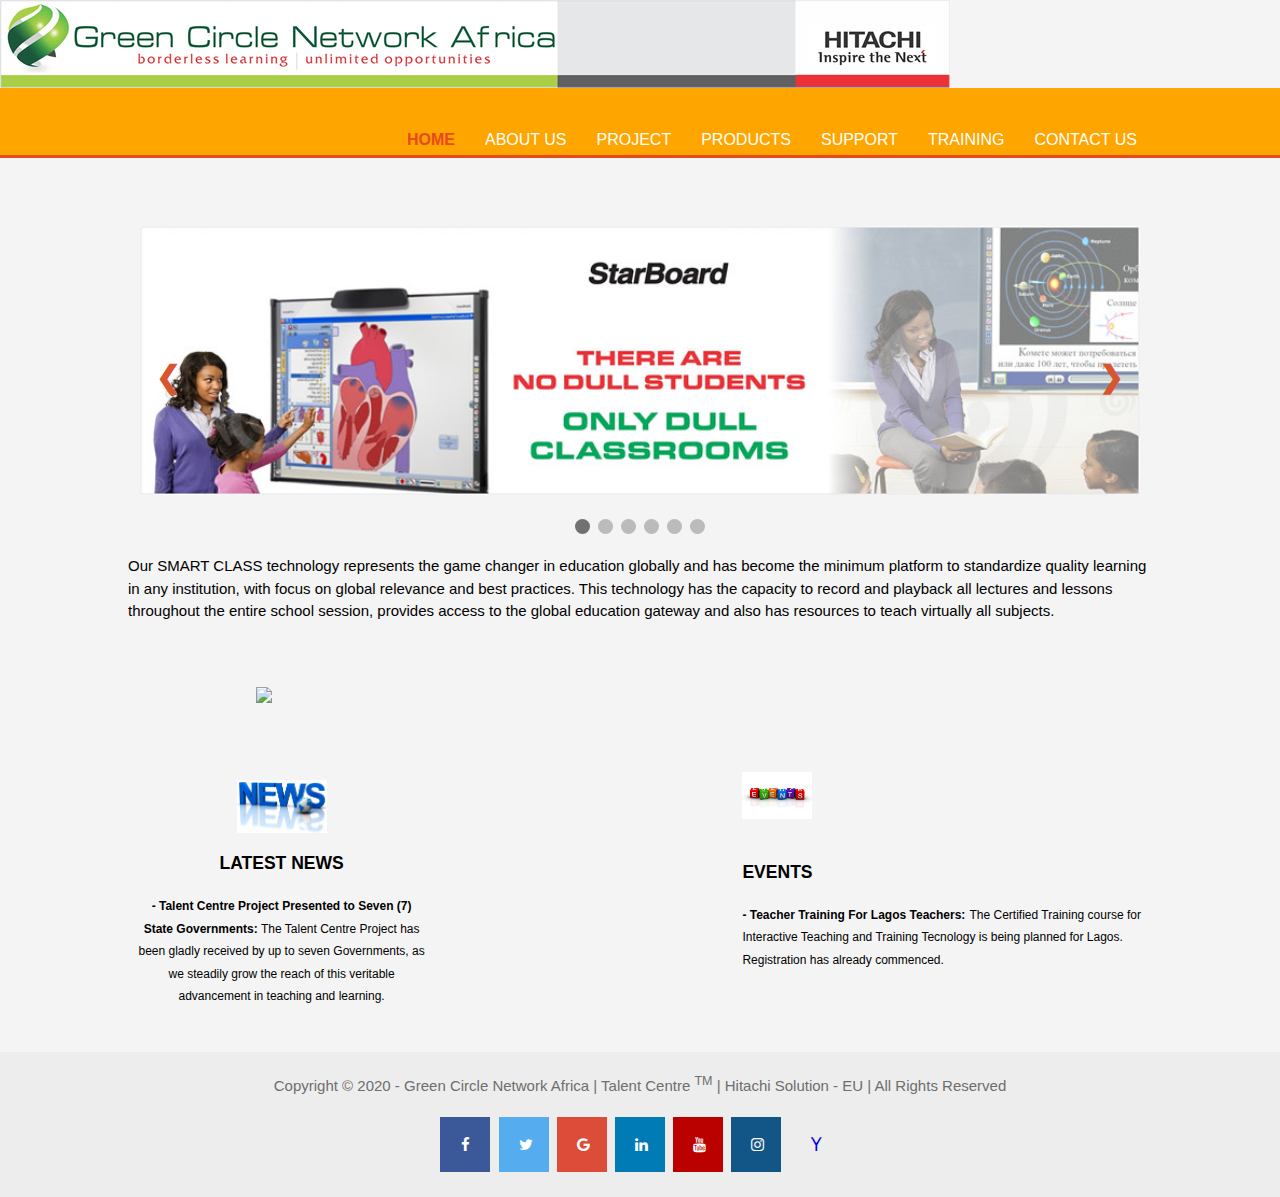
==== index.html @ 323dd12e "Add files via upload" ====
<!DOCTYPE html>
<html lang="en">
<head>

<!-- about author
email: oluokundoyin@gmail.com
phone: 08063061639 -->


	<meta charset="utf-8">
	<meta name="viewport" content="width-device">
	<title>Home</title>
		<!-- favicon -->
<link rel="icon" href="fav.png" sizes="16x16" type="image/png">
	<link rel="stylesheet" type="text/css" href="index.css">
	<!-- Add icon library -->
<link rel="stylesheet" href="https://cdnjs.cloudflare.com/ajax/libs/font-awesome/4.7.0/css/font-awesome.min.css">
</head>
<body>
</body>
<body>

	<!-- Company logo -->

<img src="IMG_9987.JPG">
<!-- end -->

	<header>
		<div class="container">
			<div id="branding">
				

			</div>
			<!-- <header></header> -->
			<nav>
				    <ul>
					
	<li class="current"><a href="index.html">Home</a></li>
				<li><a href="About.html">About Us</a></li>
				<li><a href="projects.html">Project</a></li>
				<li><a href="products.html">Products</a></li>
				<li><a href="support.html">Support</a></li>
				<li><a href="training.html">Training</a></li>
				<li><a href="Contact Us.html">Contact Us</a></li>
				    </ul>
			</nav>
			<!-- <header></header> ended -->
		</div>
	</header>

	   <section id="showcase">
	   	<div class="container">
	   		
	   		
	   	</div>
	   </section>
	   
	   	<div class="container">
	   		
	   		
	   	</div>

	   	<br><br><br>
	  

<!-- slide bar start here --> 

<div class="slideshow-container">

<div class="mySlides fade">
  <!-- <div class="numbertext">1 / 6</div> -->
  <img src="IMG_9984.JPG" style="width:100%">
<!--   <div class="text">Caption Text</div> -->
</div>

<div class="mySlides fade">
 <!--  <div class="numbertext">2 / 6</div> -->
  <img src="IMG_9982.JPG" style="width:100%">
  <!-- <div class="text">Caption Two</div> -->
</div>

<div class="mySlides fade">
<!--   <div class="numbertext">3 / 6</div> -->
  <img src="IMG_9981.JPG" style="width:100%">
<!--   <div class="text">Caption Three</div> -->
</div>

<div class="mySlides fade">
 <!--  <div class="numbertext">4 / 6</div> -->
  <img src="IMG_9980.JPG" style="width:100%">
<!--   <div class="text">Caption Three</div> -->
</div>
<div class="mySlides fade">
 <!--  <div class="numbertext">5 / 6</div> -->
  <img src="IMG_9979.JPG" style="width:100%">
<!--   <div class="text">Caption Three</div> -->
</div>

<div class="mySlides fade">
  <!-- <div class="numbertext">6 / 6</div> -->
  <img src="IMG_9978.JPG" style="width:100%">
<!--   <div class="text">Caption Three</div> -->
</div>



<a class="prev" onclick="plusSlides(-1)">&#10094;</a>
<a class="next" onclick="plusSlides(1)">&#10095;</a>

</div>
<br>

<div style="text-align:center">
  <span class="dot" onclick="currentSlide(1)"></span> 
  <span class="dot" onclick="currentSlide(2)"></span> 
  <span class="dot" onclick="currentSlide(3)"></span> 
    <span class="dot" onclick="currentSlide(4)"></span> 
      <span class="dot" onclick="currentSlide(5)"></span> 
        <span class="dot" onclick="currentSlide(6)"></span> 
</div>

<!-- functions -->

<script>

var slideIndex = 0;
showSlides();

function showSlides() {
  var i;
  var slides = document.getElementsByClassName("mySlides");
  var dots = document.getElementsByClassName("dot");
  for (i = 0; i < slides.length; i++) {
    slides[i].style.display = "none";  
  }
  slideIndex++;
  if (slideIndex > slides.length) {slideIndex = 1}    
  for (i = 0; i < dots.length; i++) {
    dots[i].className = dots[i].className.replace(" active", "");
  }
  slides[slideIndex-1].style.display = "block";  
  dots[slideIndex-1].className += " active";
  setTimeout(showSlides, 2000); // Change image every 2 seconds
}


</script>


<!-- slide bar ends here -->



<p style="padding-right: 10%; padding-left: 10%;">Our SMART CLASS technology represents the game changer in education globally and has become the minimum platform to standardize quality learning in any institution, with focus on global relevance and best practices. This technology has the capacity to record and playback all lectures and lessons throughout the entire school session, provides access to the global education gateway and also has resources to teach virtually all subjects.
</p> <br><br>
<img src="IMG_0866.jpg" style="margin-left: 20%; width: 60%;">

<br><br><br>

	   </section>

	   <section id="boxes">
	   	<div class="container">

	   		<div class="box">
	   			<img src="news.jpg">
	   			<h3>LATEST NEWS</h3>
	   			<p><span style="color: black;  font-weight: 700; font-size: 12px;">- Talent Centre Project Presented to Seven (7) State Governments: </span>

	   				<span style="font-size: 12px;">The Talent Centre Project has been gladly received by up to seven Governments, as we steadily grow the reach of this veritable advancement in teaching and learning.</span> 
	   		</p>
	   		</div>


	   		<div class="boxd" style="margin-left: 60%; margin-top: 2px;">
	   			<img src="events.jpeg" style="width: 70px;"> <br><br>
	   			<h3>EVENTS</h3>
	   			<p> <span style="color: black; font-weight: 700; font-size: 12px;">- Teacher Training For Lagos Teachers:</span>

	   				<span style="font-size: 12px; ">The Certified Training course for Interactive Teaching and Training Tecnology is being planned for Lagos. Registration has already commenced.</span>  
	   		</p>
	   		</div>
	   	</div>
	   </section>

	   <footer>
	   	 Copyright &copy; 2020 - Green Circle Network Africa | Talent Centre <sup>TM</sup> | Hitachi Solution - EU | All Rights Reserved </p>
	   	<a href="http://facebook.com/" class="fa fa-facebook"></a>
<a href="http://twitter.com" class="fa fa-twitter"></a>
<a href="http://google.com" class="fa fa-google"></a>
<a href="http://linkedin.com" class="fa fa-linkedin"></a>
<a href="http://youtube.com" class="fa fa-youtube"></a>
<a href="http://instagram.com" class="fa fa-instagram"></a>
<a href="http://yahoo.com" class="fa fa-yahoo"></a>
	   </footer>
</body>
</html>
---- index.css ----
body{
font-family:Arial, Helvetica, sans-serif;
font-size: 15px;
line-height: 1.5;
margin: 0;
padding: 0;
background-color: #f4f4f4;
}

/*Global*/
.container{
	margin:auto;
	width: 80%;
	overflow: hidden;
}

/*header*/
header{
	background-color:orange;
	color: #fff;
	padding-top: 30px;
	min-height: 70px;
	border-bottom: #e8491d 3px solid;
}
header a{
	color: #fff;
	text-decoration:none;
	text-transform: uppercase;
	font-size: 16px;
}

header ul{
	margin: 0;
	padding: 0;
}


header li{
	float: left;
	display: inline;
	padding: 0 15px 0 15px;
}
header #branding{
	float: left;
}

header #branding h1{
	margin: 0;
}
header nav{
	float: right;
	margin-top: 10px;
}
header .highlight, header .current a{
	color: #e8491d;
	font-weight: bold;
}
header a:hover{
	color:#cccccc;
	font-weight: bold;
}



#showcase h1{
	margin-top: 100px;
	font-size: 55px;
	margin-bottom: 10px;
}
#showcase p{
	font-size: 20px;
}


/*boxes*/
#boxes{
	margin-top: 20px;
}
#boxes .box{
	float: left;
	width: 30%;
	padding:10px;
	text-align: center;
}
#boxes .box img{
	width: 90px;

}

footer{
	padding: 20px;
	margin-top: 20px;
	color: #6e6e6e;
	background-color: #ededed;
	text-align: center;
	
}



/*slide bar start here*/

* {box-sizing: border-box}
body {font-family: Verdana, sans-serif; margin:0}
.mySlides {display: none}
img {vertical-align: middle;}

/* Slideshow container */
.slideshow-container {
  max-width: 1000px;
  position: relative;
  margin: auto;
}

/* Next & previous buttons */
.prev, .next {
  cursor: pointer;
  position: absolute;
  top: 50%;
  width: auto;
  padding: 16px;
  margin-top: -22px;
  color: #d85530;
  font-weight: bold;
  font-size: 30px;
  transition: 0.6s ease;
  border-radius: 0 3px 3px 0;
  user-select: none;
}

/* Position the "next button" to the right */
.next {
  right: 0;
  border-radius: 3px 0 0 3px;
}

/* On hover, add a black background color with a little bit see-through */
.prev:hover, .next:hover {
  background-color: rgba(0,0,0,0.8);
}



/* Number text (1/6 etc) */
/*.numbertext {
  color: black;
  font-size: 12px;
  padding: 8px 12px;
  position: absolute;
  top: 0;
}*/

/* The dots/bullets/indicators */
.dot {
  cursor: pointer;
  height: 15px;
  width: 15px;
  margin: 0 2px;
  background-color: #bbb;
  border-radius: 50%;
  display: inline-block;
  transition: background-color 0.6s ease;
}

.active, .dot:hover {
  background-color: #717171;
}

/* Fading animation */
.fade {
  -webkit-animation-name: fade;
  -webkit-animation-duration: 1.5s;
  animation-name: fade;
  animation-duration: 1.5s;
}

@-webkit-keyframes fade {
  from {opacity: .4} 
  to {opacity: 1}
}

@keyframes fade {
  from {opacity: .4} 
  to {opacity: 1}
}

/* On smaller screens, decrease text size */
@media only screen and (max-width: 300px) {
  .prev, .next,.text {font-size: 11px}
}
.fa {
  padding: 20px;
  font-size: 30px;
  width: 50px;
  text-align: center;
  text-decoration: none;
  margin: 5px 2px;
}

/*footer link*/
.fa:hover {
    opacity: 0.7;
}

.fa-facebook {
  background: #3B5998;
  color: white;
}

.fa-twitter {
  background: #55ACEE;
  color: white;
}

.fa-google {
  background: #dd4b39;
  color: white;
}

.fa-linkedin {
  background: #007bb5;
  color: white;
}

.fa-youtube {
  background: #bb0000;
  color: white;
}

.fa-instagram {
  background: #125688;
  color: white;
}
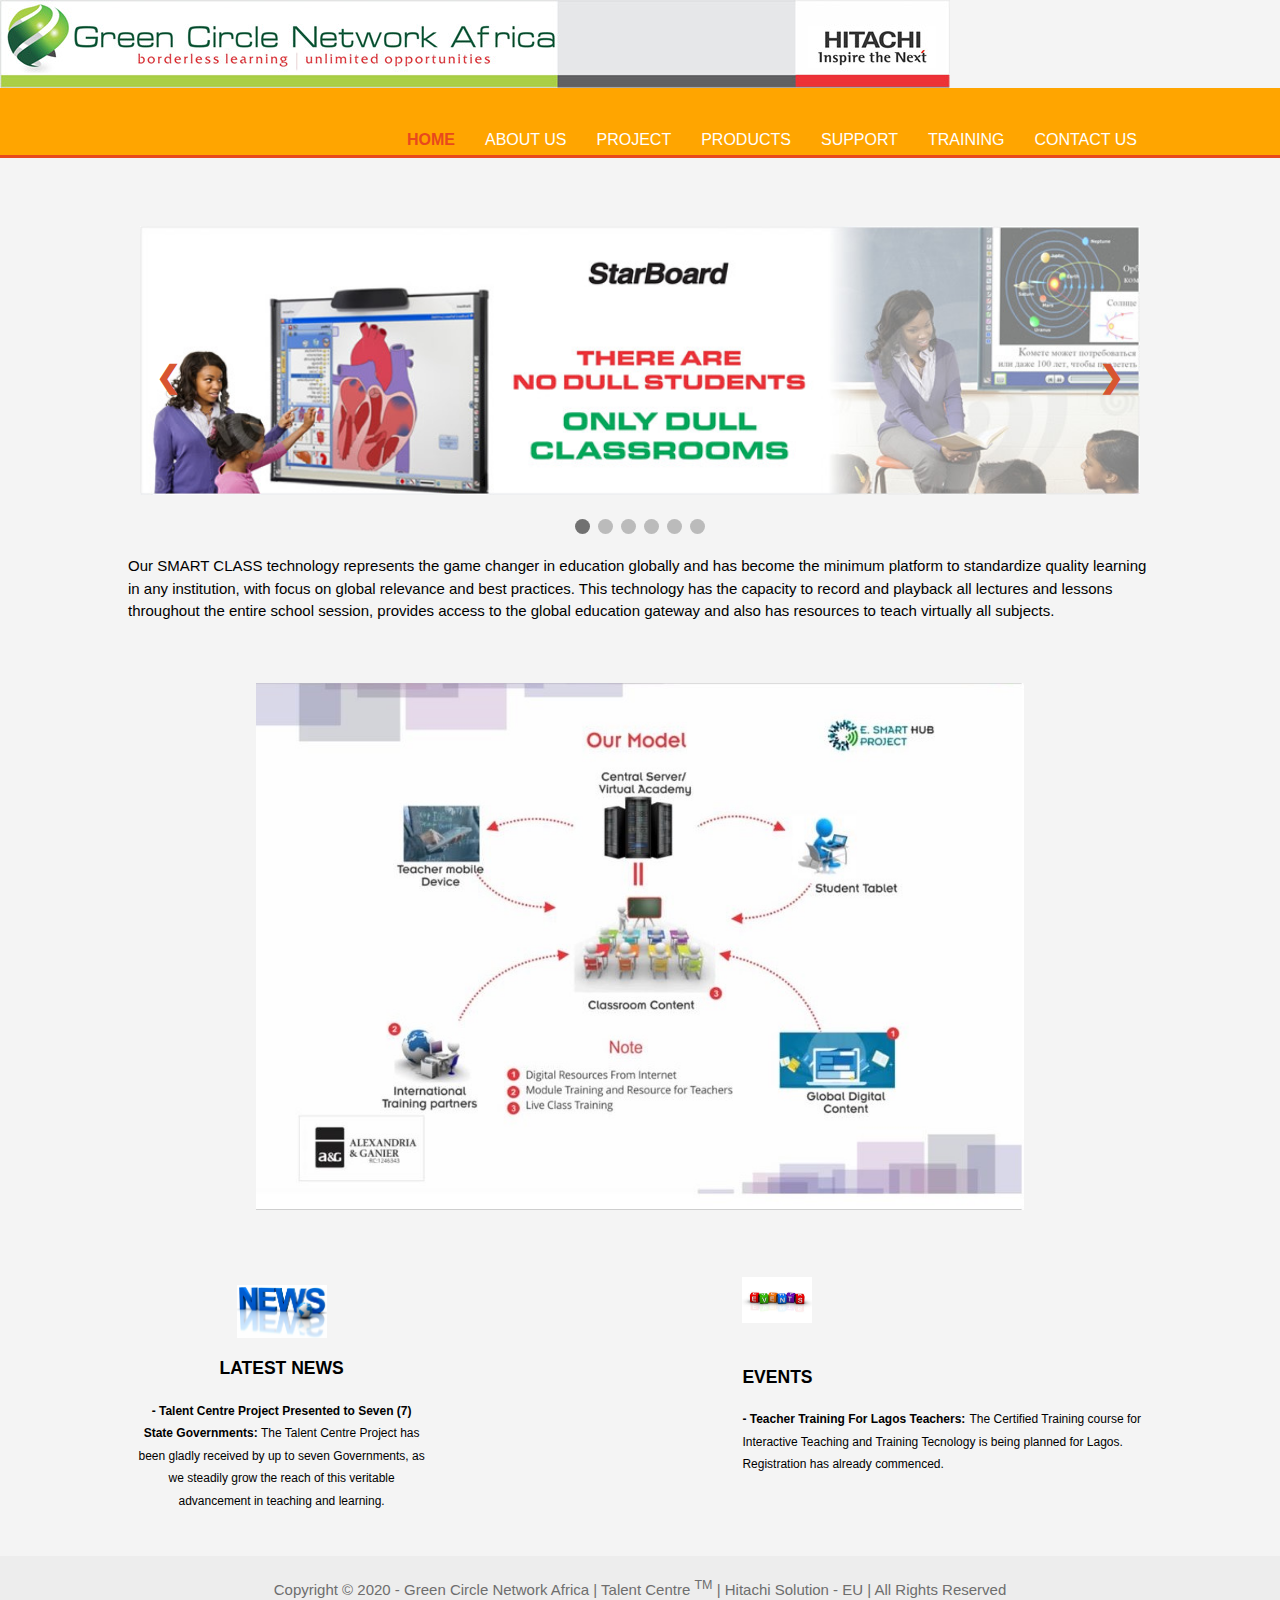
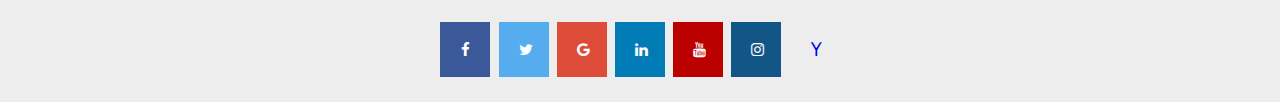
==== commit 701b9b68: "Add files via upload" ====
--- a/index.html
+++ b/index.html
@@ -36,12 +36,12 @@
 				    <ul>
 					
 	<li class="current"><a href="index.html">Home</a></li>
-				<li><a href="About.html">About Us</a></li>
+				<li><a href="about.html">About Us</a></li>
 				<li><a href="projects.html">Project</a></li>
 				<li><a href="products.html">Products</a></li>
 				<li><a href="support.html">Support</a></li>
 				<li><a href="training.html">Training</a></li>
-				<li><a href="Contact Us.html">Contact Us</a></li>
+				<li><a href="contact Us.html">Contact Us</a></li>
 				    </ul>
 			</nav>
 			<!-- <header></header> ended -->
@@ -153,7 +153,7 @@
 
 <p style="padding-right: 10%; padding-left: 10%;">Our SMART CLASS technology represents the game changer in education globally and has become the minimum platform to standardize quality learning in any institution, with focus on global relevance and best practices. This technology has the capacity to record and playback all lectures and lessons throughout the entire school session, provides access to the global education gateway and also has resources to teach virtually all subjects.
 </p> <br><br>
-<img src="IMG_0866.jpg" style="margin-left: 20%; width: 60%;">
+<img src="IMG_0866.JPG" style="margin-left: 20%; width: 60%;">
 
 <br><br><br>
 
--- a/index.css
+++ b/index.css
@@ -9,55 +9,55 @@
 
 /*Global*/
 .container{
-	margin:auto;
-	width: 80%;
-	overflow: hidden;
+  margin:auto;
+  width: 80%;
+  overflow: hidden;
 }
 
 /*header*/
 header{
-	background-color:orange;
-	color: #fff;
-	padding-top: 30px;
-	min-height: 70px;
-	border-bottom: #e8491d 3px solid;
+  background-color:orange;
+  color: #fff;
+  padding-top: 30px;
+  min-height: 70px;
+  border-bottom: #e8491d 3px solid;
 }
 header a{
-	color: #fff;
-	text-decoration:none;
-	text-transform: uppercase;
-	font-size: 16px;
+  color: #fff;
+  text-decoration:none;
+  text-transform: uppercase;
+  font-size: 16px;
 }
 
 header ul{
-	margin: 0;
-	padding: 0;
+  margin: 0;
+  padding: 0;
 }
 
 
 header li{
-	float: left;
-	display: inline;
-	padding: 0 15px 0 15px;
+  float: left;
+  display: inline;
+  padding: 0 15px 0 15px;
 }
 header #branding{
-	float: left;
+  float: left;
 }
 
 header #branding h1{
-	margin: 0;
+  margin: 0;
 }
 header nav{
-	float: right;
-	margin-top: 10px;
+  float: right;
+  margin-top: 10px;
 }
 header .highlight, header .current a{
-	color: #e8491d;
-	font-weight: bold;
+  color: #e8491d;
+  font-weight: bold;
 }
 header a:hover{
-	color:#cccccc;
-	font-weight: bold;
+  color:#cccccc;
+  font-weight: bold;
 }
 
 
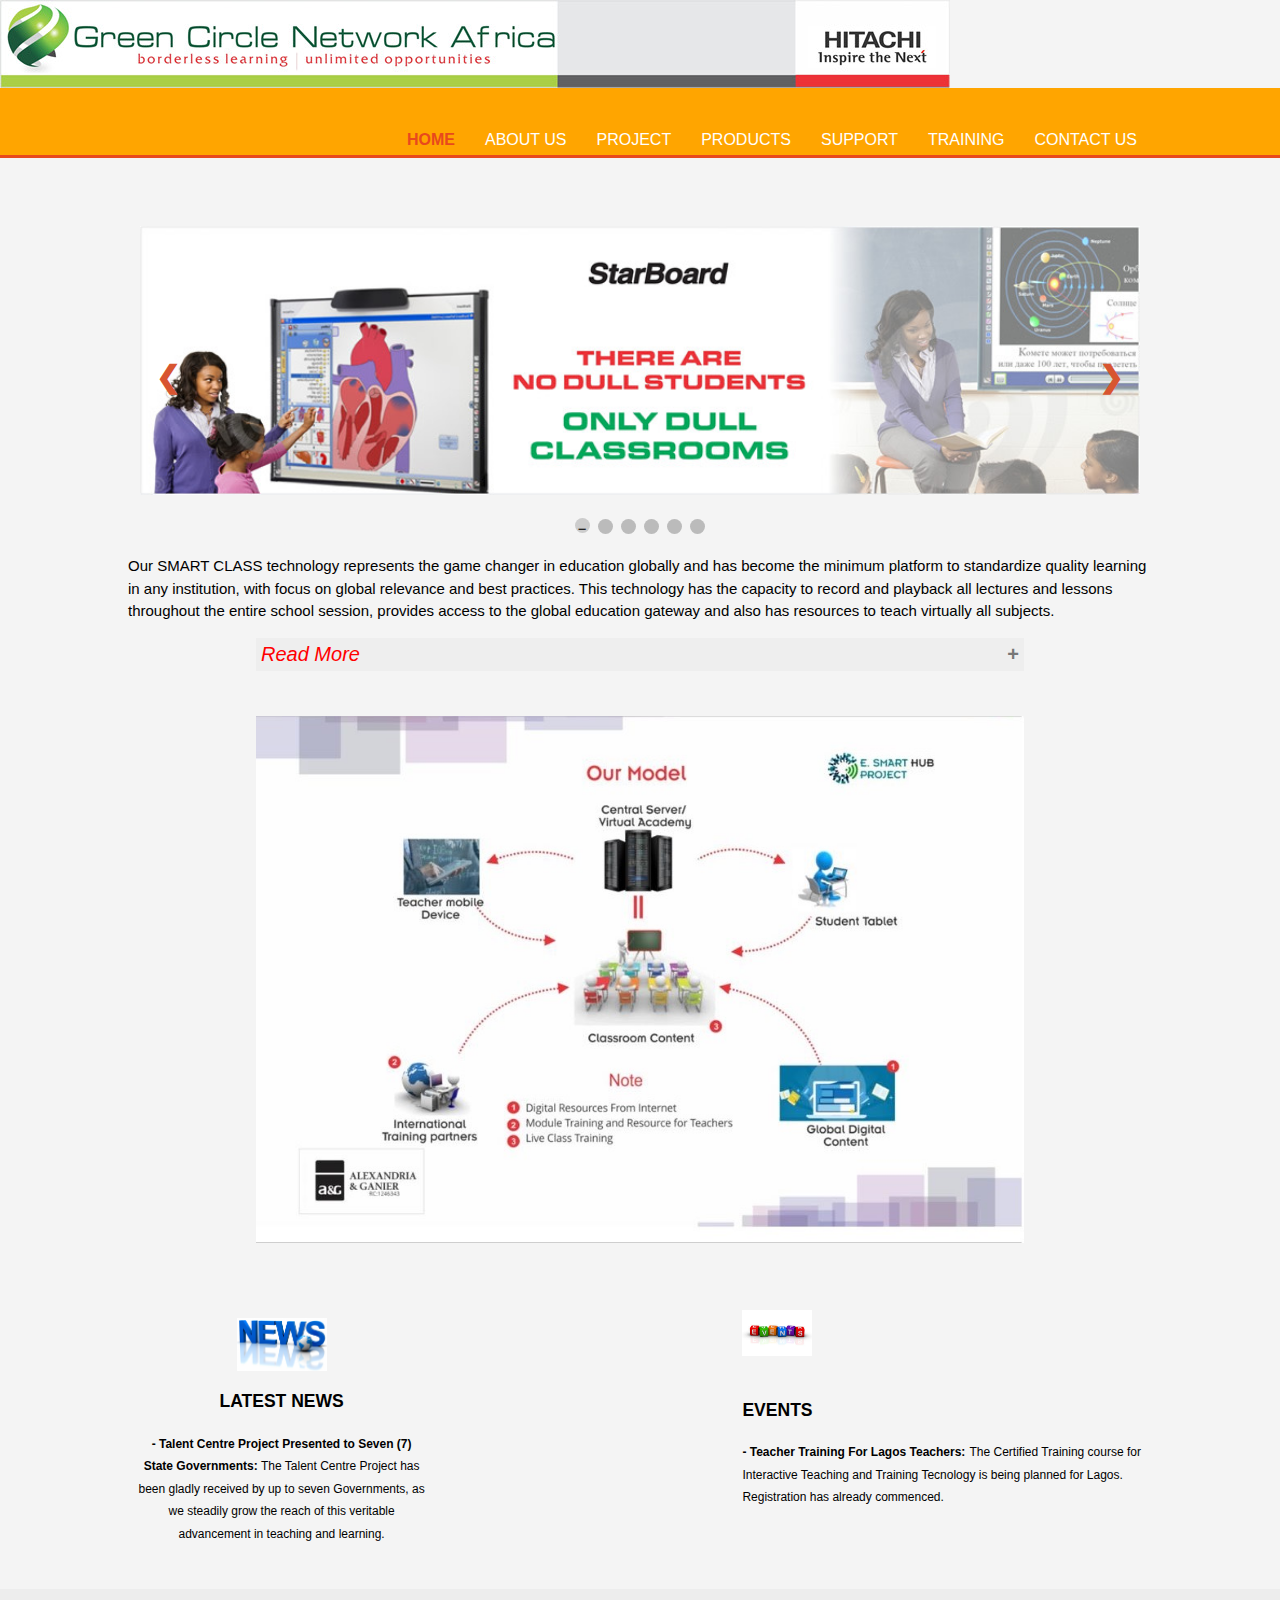
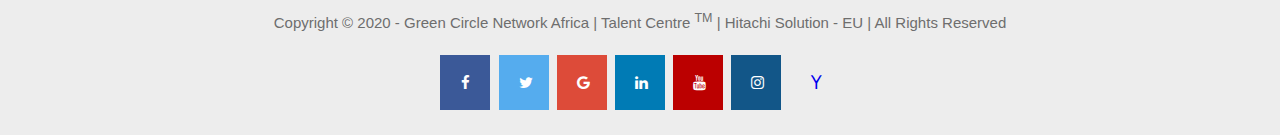
==== commit fb18a009: "Add files via upload" ====
--- a/index.html
+++ b/index.html
@@ -63,25 +63,25 @@
 	   	<br><br><br>
 	  
 
-<!-- slide bar start here --> 
+
 
 <div class="slideshow-container">
 
 <div class="mySlides fade">
   <!-- <div class="numbertext">1 / 6</div> -->
-  <img src="IMG_9984.JPG" style="width:100%">
+  <img src="IMG_9984.JPG" style="width:100%; ">
 <!--   <div class="text">Caption Text</div> -->
 </div>
 
 <div class="mySlides fade">
  <!--  <div class="numbertext">2 / 6</div> -->
-  <img src="IMG_9982.JPG" style="width:100%">
+  <img src="IMG_9982.JPG" style="width:100%; ">
   <!-- <div class="text">Caption Two</div> -->
 </div>
 
 <div class="mySlides fade">
 <!--   <div class="numbertext">3 / 6</div> -->
-  <img src="IMG_9981.JPG" style="width:100%">
+  <img src="IMG_9981.JPG" style="width:100%;">
 <!--   <div class="text">Caption Three</div> -->
 </div>
 
@@ -152,7 +152,64 @@
 
 
 <p style="padding-right: 10%; padding-left: 10%;">Our SMART CLASS technology represents the game changer in education globally and has become the minimum platform to standardize quality learning in any institution, with focus on global relevance and best practices. This technology has the capacity to record and playback all lectures and lessons throughout the entire school session, provides access to the global education gateway and also has resources to teach virtually all subjects.
-</p> <br><br>
+</p> 
+<!-- products accordions start -->
+<button class="accordion" style="color: red; font-size: 20px;"><i>Read More</i></button>
+<div class="panel">
+  <p style="padding-left: 30%; padding-right: 40px; font-size: 10px;">
+  	<strong>The Best Alliance of Reliability and Multi-touch Technology</strong><br>
+The key to the FX-TRIO interactive whiteboard is a multi-touch surface. Use your finger, stylus or electronic pen to annotate on the whiteboard and easily navigate through computer applications, websites and multi-media content. Up to three users can operate the board and perform the same task simultaneously. Moreover the hard electronicfree surface of the FX-TRIO makes it almost unbreakable and usable as a dry-wipe whiteboard.<br><br>
+
+<strong>Touch and Control</strong><br>
+All operations on the board can be performed with a finger, stylus pen or an electronic pen, depending on your preference.<br><br>
+
+<strong>Multi-touch Features</strong><br>
+Operate the board using hand gestures to zoom or scroll through the pages and images.<br><br>
+
+<strong>Interactive Group Work</strong><br>
+Up to three users can operate the board simultaneously and work in a team on the same task.<br><br>
+
+<strong>Elctronic Free and anti-Reflective Surface</strong><br>
+The durable electronic-free screen is damage resistant and can be used as a dry-wipe board too. The low-reflection surface coating minimizes the projector reflection and makes it gentle on the eyes.<br><br></p>
+
+<img src="IMG_0858.JPG"  style="margin-left: 40%;">
+<p style="color: green; text-align: center;">Key Features</p>
+<p style="padding-left: 30%; padding-right: 40px; font-size: 10px;">
+• Use a finger, stylus or an electronic pen to operate the whiteboard.<br>
+• Deactivate the finger mode for full control on the board with electronic pen.<br>
+• Interactive group work – up to three users can use the board simultaneously.<br>
+• Multi-touch input – operate the whiteboard using both hands (scroll/ zoom-in/ zoom-out).<br>
+• Electronic-free surface.<br>
+• Field replaceable digitiser.<br>
+• Low-reflection surface coating minimizes the projector reflection.<br>
+• 16 function buttons, 14 of them are customisable for easy use.<br>
+
+</p>
+
+</div>
+
+<!-- functions -->
+
+<script>
+var acc = document.getElementsByClassName("accordion");
+var i;
+
+for (i = 0; i < acc.length; i++) {
+  acc[i].addEventListener("click", function() {
+    this.classList.toggle("active");
+    var panel = this.nextElementSibling;
+    if (panel.style.maxHeight) {
+      panel.style.maxHeight = null;
+    } else {
+      panel.style.maxHeight = panel.scrollHeight + "px";
+    } 
+  });
+}
+</script>
+
+<!-- ends -->
+
+<br><br>
 <img src="IMG_0866.JPG" style="margin-left: 20%; width: 60%;">
 
 <br><br><br>
--- a/index.css
+++ b/index.css
@@ -197,6 +197,45 @@
   margin: 5px 2px;
 }
 
+/*products Accordion*/
+.accordion {
+  background-color: #eee;
+  color: #444;
+  cursor: pointer;
+  padding: 5px;
+  width: 60%;
+  border: none;
+  text-align: left;
+  outline: none;
+  font-size: 8px;
+  transition: 0.4s;
+  margin-left: 20%;
+}
+
+.active, .accordion:hover {
+  background-color: #ccc;
+}
+
+.accordion:after {
+  content: '\002B';
+  color: #777;
+  font-weight: bold;
+  float: right;
+  margin-left: 10px;
+}
+
+.active:after {
+  content: "\2212";
+}
+
+.panel {
+  padding: 0 18px;
+  background-color: white;
+  max-height: 0;
+  overflow: hidden;
+  transition: max-height 0.2s ease-out;
+}
+
 /*footer link*/
 .fa:hover {
     opacity: 0.7;
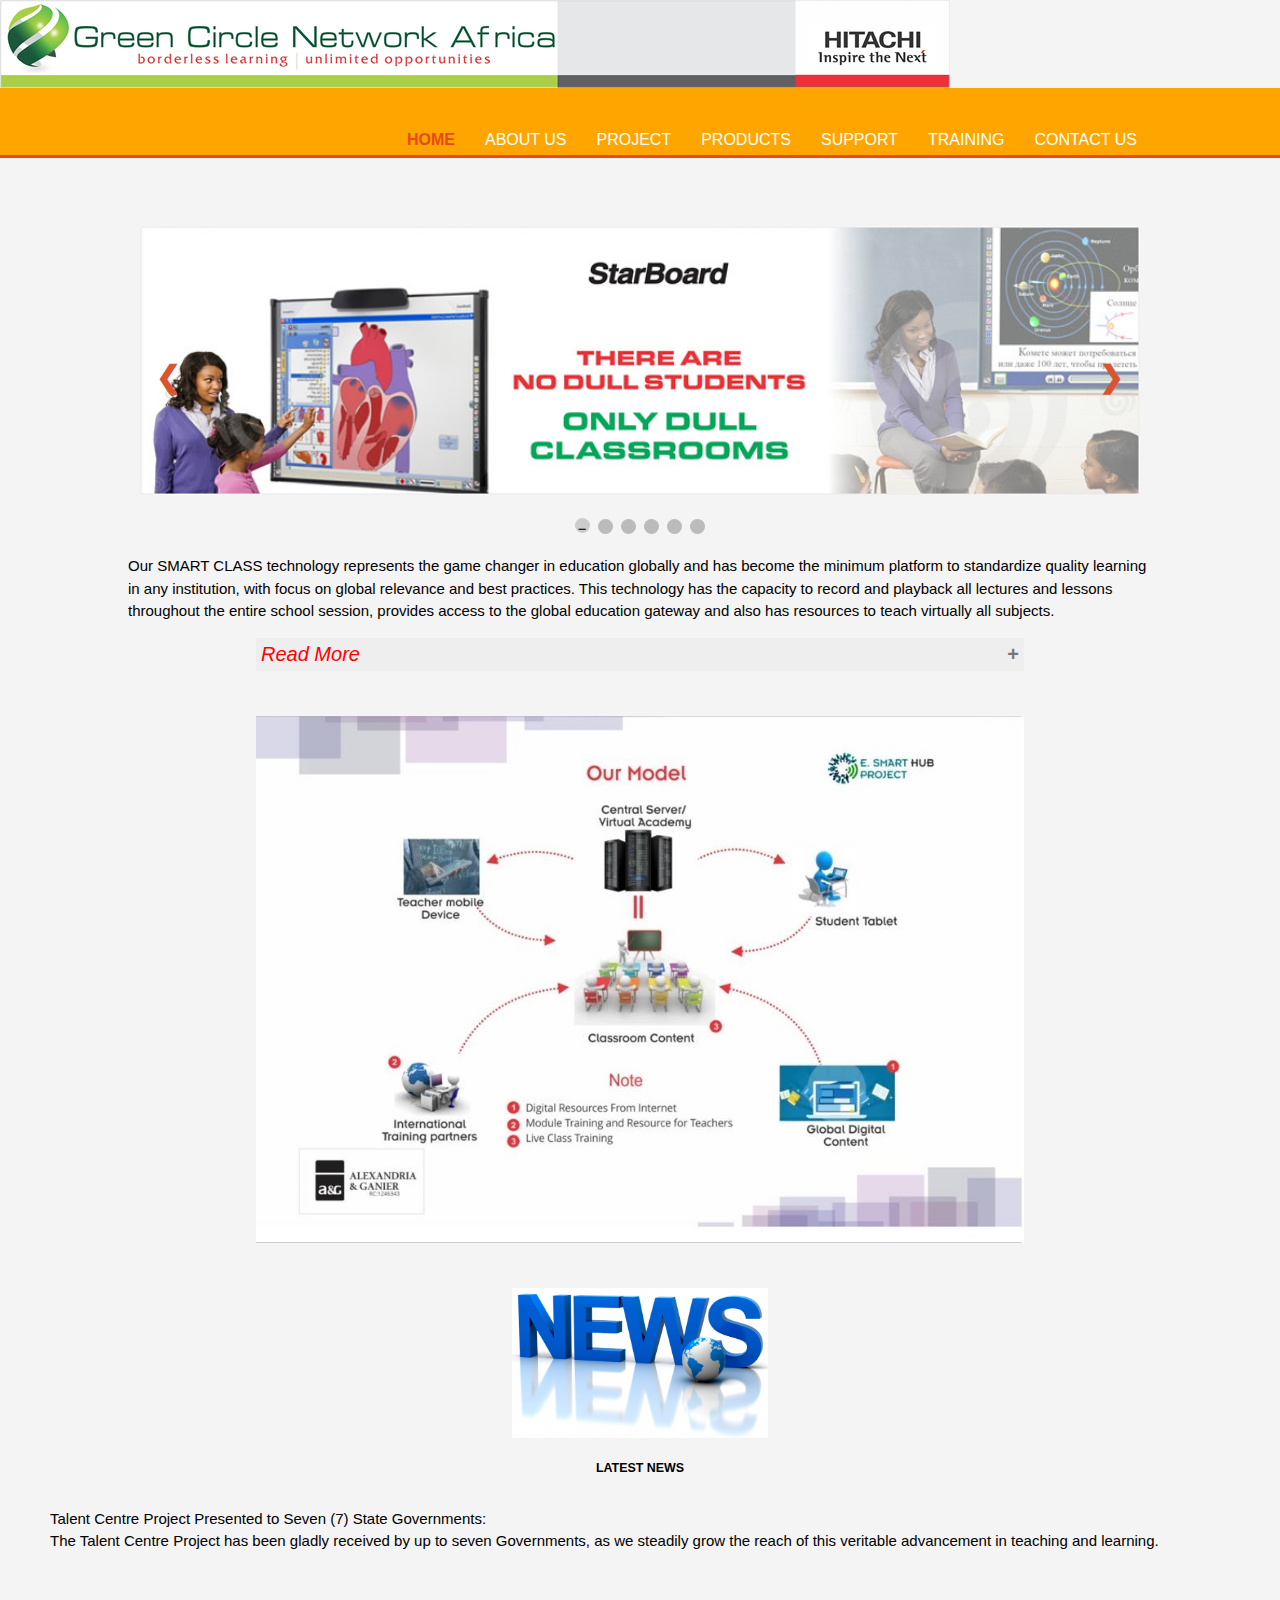
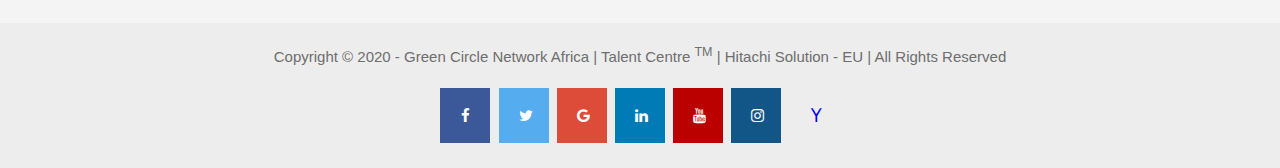
==== commit 90bd4efc: "Add files via upload" ====
--- a/index.html
+++ b/index.html
@@ -216,26 +216,24 @@
 
 	   </section>
 
-	   <section id="boxes">
+	  <!--  <section id="boxes">
 	   	<div class="container">
 
-	   		<div class="box">
-	   			<img src="news.jpg">
-	   			<h3>LATEST NEWS</h3>
-	   			<p><span style="color: black;  font-weight: 700; font-size: 12px;">- Talent Centre Project Presented to Seven (7) State Governments: </span>
+	   		<div class="box"> -->
+	   			<img src="news.jpg" style="width: 20%;margin-left: 40%;"> <br>
+	   			<!-- <h3 style="text-align: center;">LATEST NEWS</h3>
+	   			<p style="text-align: center;"><span style="color: black;  font-weight: 700; font-size: 12px;">- Talent Centre Project Presented to Seven (7) State Governments: </span>
 
 	   				<span style="font-size: 12px;">The Talent Centre Project has been gladly received by up to seven Governments, as we steadily grow the reach of this veritable advancement in teaching and learning.</span> 
-	   		</p>
+	   		</p> -->
+
+	   		<h5 style="text-align: center;">LATEST NEWS</h5>
+	   		<p style="text-align:left; padding: 50px; margin-top: -40px; ">Talent Centre Project Presented to Seven (7) State Governments:<br>
+	   		The Talent Centre Project has been gladly received by up to seven Governments, as we steadily grow the reach of this veritable advancement in teaching and learning. </p>
 	   		</div>
 
 
-	   		<div class="boxd" style="margin-left: 60%; margin-top: 2px;">
-	   			<img src="events.jpeg" style="width: 70px;"> <br><br>
-	   			<h3>EVENTS</h3>
-	   			<p> <span style="color: black; font-weight: 700; font-size: 12px;">- Teacher Training For Lagos Teachers:</span>
-
-	   				<span style="font-size: 12px; ">The Certified Training course for Interactive Teaching and Training Tecnology is being planned for Lagos. Registration has already commenced.</span>  
-	   		</p>
+	   		
 	   		</div>
 	   	</div>
 	   </section>
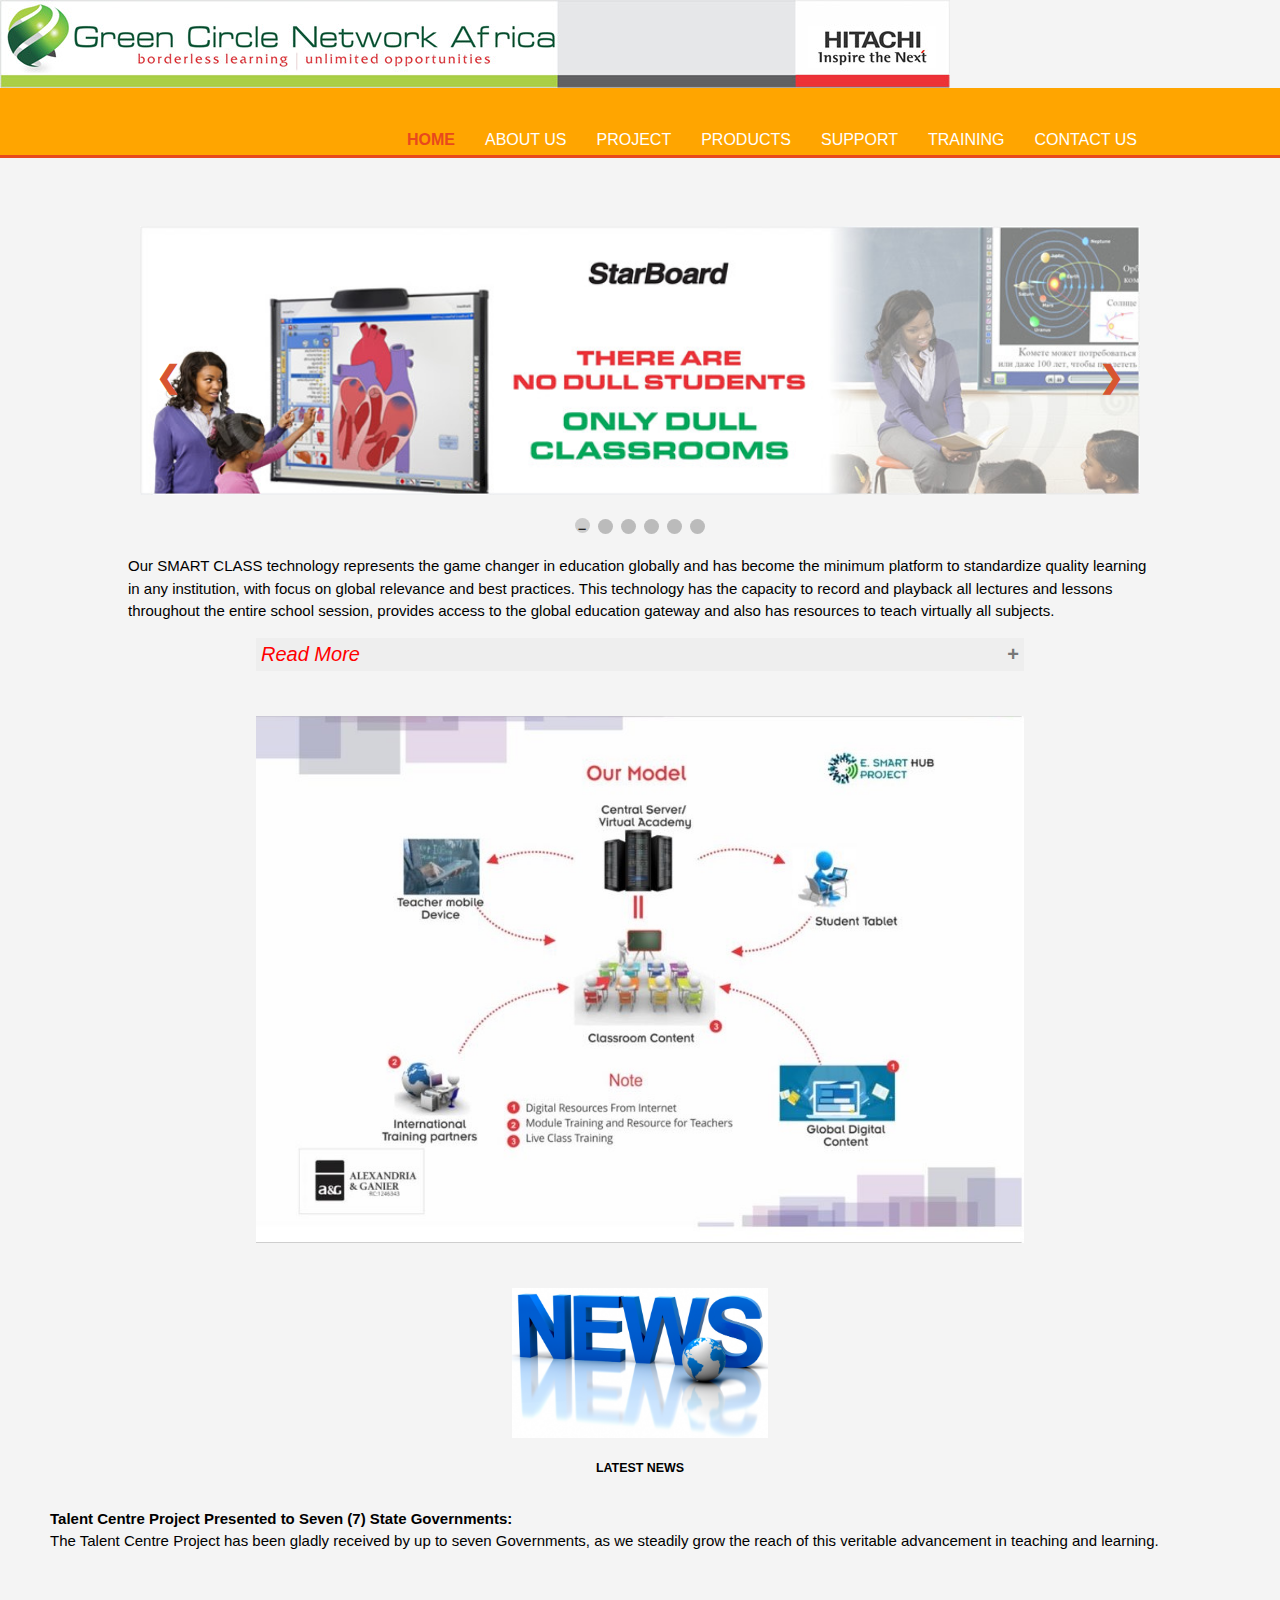
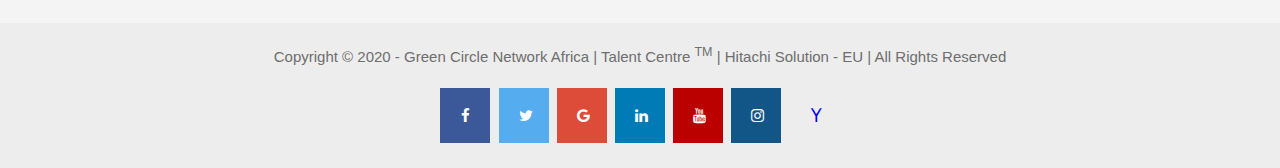
==== commit b054c303: "Add files via upload" ====
--- a/index.html
+++ b/index.html
@@ -228,7 +228,7 @@
 	   		</p> -->
 
 	   		<h5 style="text-align: center;">LATEST NEWS</h5>
-	   		<p style="text-align:left; padding: 50px; margin-top: -40px; ">Talent Centre Project Presented to Seven (7) State Governments:<br>
+	   		<p style="text-align:left; padding: 50px; margin-top: -40px; "><strong>Talent Centre Project Presented to Seven (7) State Governments:</strong><br>
 	   		The Talent Centre Project has been gladly received by up to seven Governments, as we steadily grow the reach of this veritable advancement in teaching and learning. </p>
 	   		</div>
 
